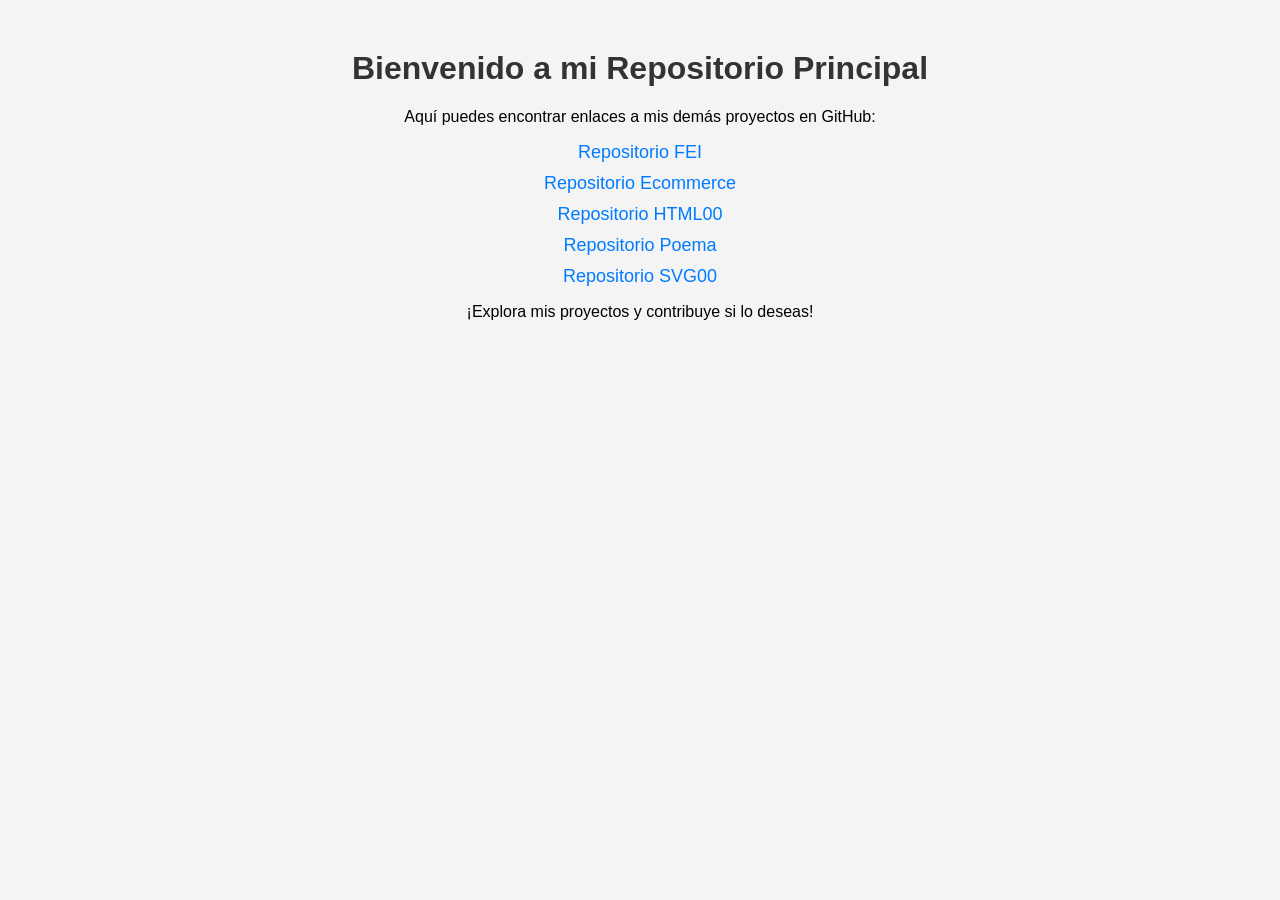
==== index.html @ abab64fb "agregar index.html" ====
<!DOCTYPE html>
<html lang="es">
<head>
    <meta charset="UTF-8">
    <meta name="viewport" content="width=device-width, initial-scale=1.0">
    <title>Mis Repositorios</title>
    <style>
        body {
            font-family: Arial, sans-serif;
            text-align: center;
            margin: 50px;
            background-color: #f4f4f4;
        }
        h1 {
            color: #333;
        }
        ul {
            list-style-type: none;
            padding: 0;
        }
        li {
            margin: 10px 0;
        }
        a {
            text-decoration: none;
            color: #007bff;
            font-size: 18px;
        }
        a:hover {
            color: #0056b3;
        }
    </style>
</head>
<body>
    <h1>Bienvenido a mi Repositorio Principal</h1>
    <p>Aquí puedes encontrar enlaces a mis demás proyectos en GitHub:</p>
    
    <ul>
        <li><a href="https://github.com/leonardoruizp/FEI" target="_blank">Repositorio FEI</a></li>
        <li><a href="https://github.com/leonardoruizp/Ecommerce" target="_blank">Repositorio Ecommerce</a></li>
        <li><a href="https://github.com/leonardoruizp/html00" target="_blank">Repositorio HTML00</a></li>
        <li><a href="https://github.com/leonardoruizppoema" target="_blank">Repositorio Poema</a></li>
        <li><a href="https://github.com/leonardoruizp/svg00" target="_blank">Repositorio SVG00</a></li>
    </ul>

    <p>¡Explora mis proyectos y contribuye si lo deseas!</p>
</body>
</html>
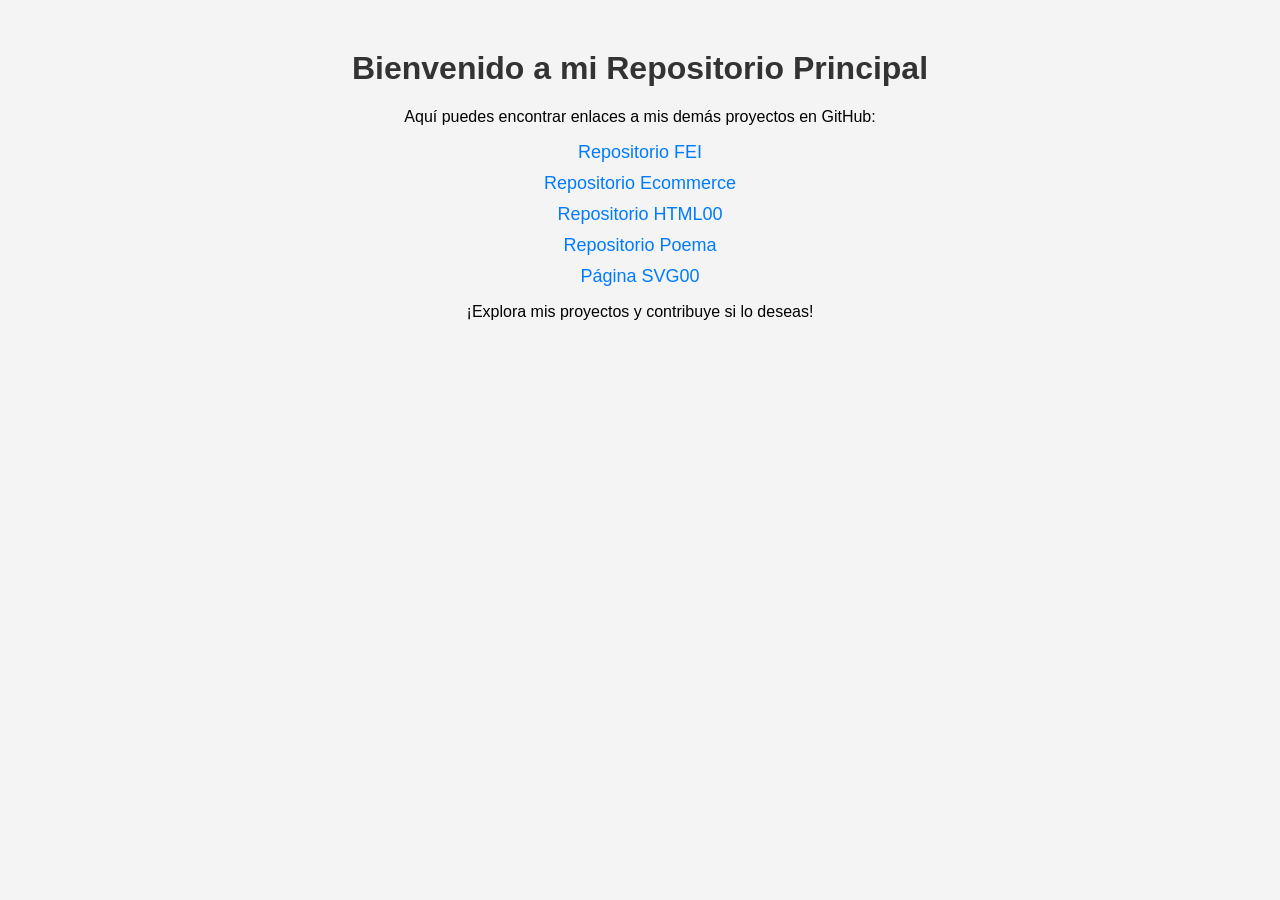
==== commit bb3bbdff: "index actualizado2" ====
--- a/index.html
+++ b/index.html
@@ -38,9 +38,9 @@
     <ul>
         <li><a href="https://github.com/leonardoruizp/FEI" target="_blank">Repositorio FEI</a></li>
         <li><a href="https://github.com/leonardoruizp/Ecommerce" target="_blank">Repositorio Ecommerce</a></li>
-        <li><a href="https://github.com/leonardoruizp/html00" target="_blank">Repositorio HTML00</a></li>
-        <li><a href="https://github.com/leonardoruizppoema" target="_blank">Repositorio Poema</a></li>
-        <li><a href="https://github.com/leonardoruizp/svg00" target="_blank">Repositorio SVG00</a></li>
+        <li><a href="https://github.com/leonardoruizp/html00/pagina00.html" target="_blank">Repositorio HTML00</a></li>
+        <li><a href="https://github.com/leonardoruizp/poema/tree/287f33bcfed238fdedaa46cf59c25812d4d8b7e6" target="_blank">Repositorio Poema</a></li>
+        <li><a href="https://leonardoruizp.github.io/40270/svg00/svg00.html" target="_blank">Página SVG00</a></li>
     </ul>
 
     <p>¡Explora mis proyectos y contribuye si lo deseas!</p>
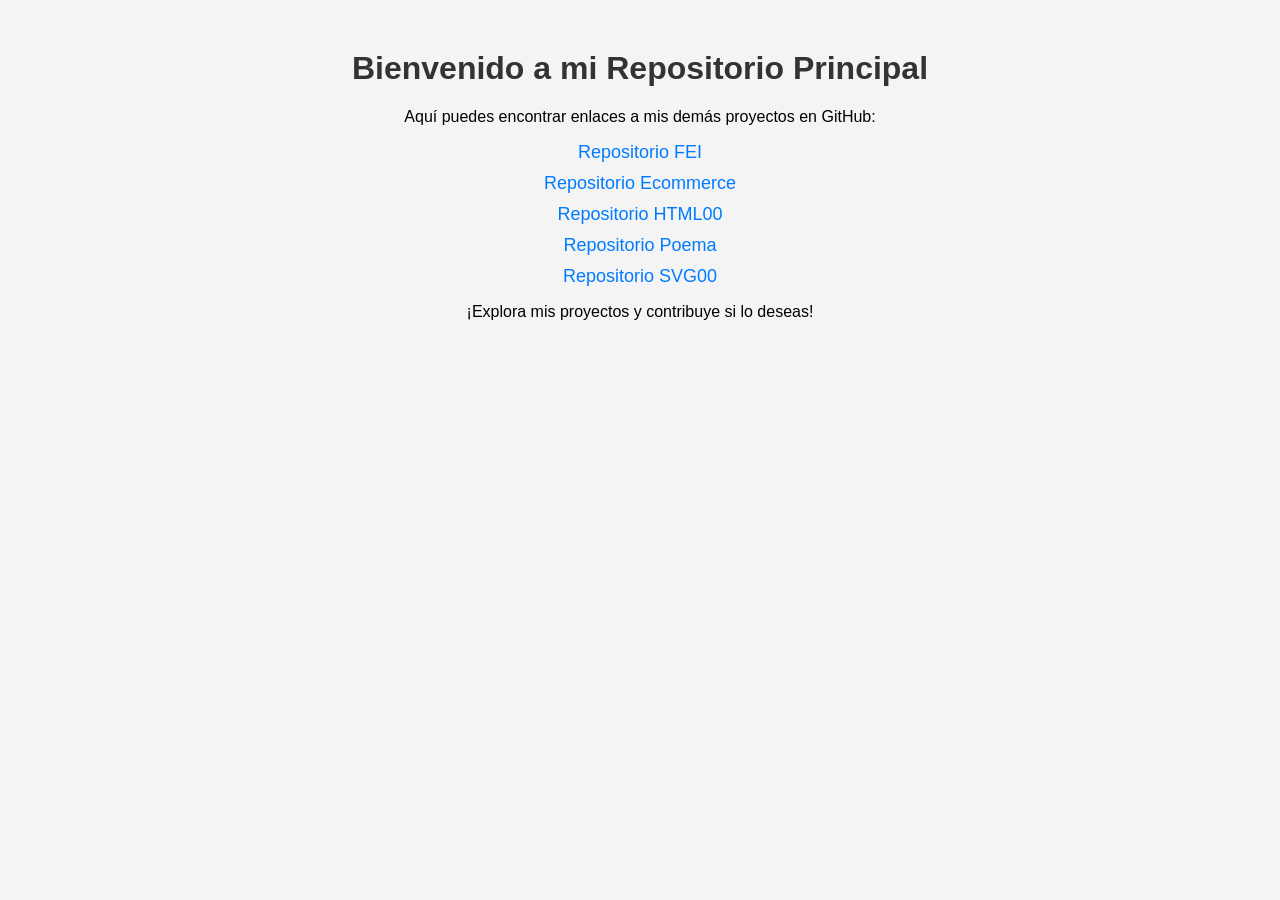
==== commit b28fc861: "index actualizado3" ====
--- a/index.html
+++ b/index.html
@@ -38,9 +38,9 @@
     <ul>
         <li><a href="https://github.com/leonardoruizp/FEI" target="_blank">Repositorio FEI</a></li>
         <li><a href="https://github.com/leonardoruizp/Ecommerce" target="_blank">Repositorio Ecommerce</a></li>
-        <li><a href="https://github.com/leonardoruizp/html00/pagina00.html" target="_blank">Repositorio HTML00</a></li>
+        <li><a href="https://github.com/leonardoruizp/40270/tree/main/html00" target="_blank">Repositorio HTML00</a></li>
         <li><a href="https://github.com/leonardoruizp/poema/tree/287f33bcfed238fdedaa46cf59c25812d4d8b7e6" target="_blank">Repositorio Poema</a></li>
-        <li><a href="https://leonardoruizp.github.io/40270/svg00/svg00.html" target="_blank">Página SVG00</a></li>
+        <li><a href="https://github.com/leonardoruizp/40270/tree/main/svg00" target="_blank">Repositorio SVG00</a></li>
     </ul>
 
     <p>¡Explora mis proyectos y contribuye si lo deseas!</p>
